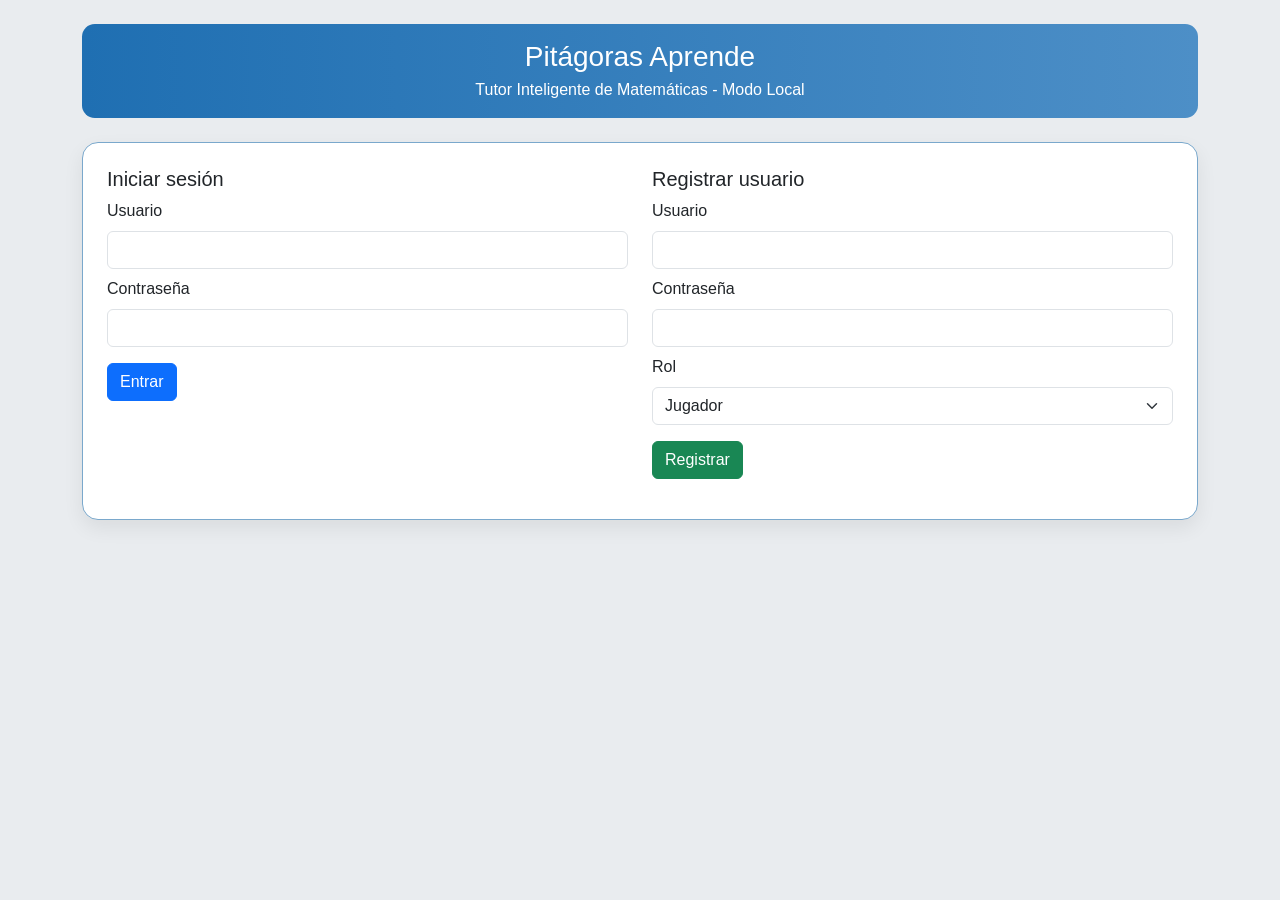
==== web/index.html @ a986a2a9 "Ajustes" ====
﻿<!doctype html>
<html lang="es">
<head>
  <meta charset="utf-8">
  <meta name="viewport" content="width=device-width, initial-scale=1">
  <title>Pitágoras Aprende</title>
  <link rel="stylesheet" href="/web/vendor/bootstrap.min.css">
  <link rel="stylesheet" href="/web/styles.css">
</head>
<body>
  <div class="container py-4">
    <div class="app-title p-3 mb-4 text-center">
      <h1 class="h3 mb-1">Pitágoras Aprende</h1>
      <div>Tutor Inteligente de Matemáticas - Modo Local</div>
    </div>

    <section id="authSection" class="auth-card bg-white p-4">
      <div class="row g-4">
        <div class="col-md-6">
          <h2 class="h5">Iniciar sesión</h2>
          <div class="mb-2">
            <label class="form-label">Usuario</label>
            <input id="loginUser" class="form-control" type="text">
          </div>
          <div class="mb-3">
            <label class="form-label">Contraseña</label>
            <input id="loginPass" class="form-control" type="password">
          </div>
          <button id="btnLogin" class="btn btn-primary">Entrar</button>
        </div>
        <div class="col-md-6">
          <h2 class="h5">Registrar usuario</h2>
          <div class="mb-2">
            <label class="form-label">Usuario</label>
            <input id="regUser" class="form-control" type="text">
          </div>
          <div class="mb-2">
            <label class="form-label">Contraseña</label>
            <input id="regPass" class="form-control" type="password">
          </div>
          <div class="mb-3">
            <label class="form-label">Rol</label>
            <select id="regRole" class="form-select">
              <option value="player">Jugador</option>
              <option value="admin">Administrador</option>
            </select>
          </div>
          <button id="btnRegister" class="btn btn-success">Registrar</button>
        </div>
      </div>
      <div id="authMsg" class="mt-3 text-primary fw-semibold"></div>
    </section>

    <section id="playerSection" class="hidden panel-card bg-white p-3">
      <div class="d-flex justify-content-between align-items-center mb-3">
        <h2 class="h5 mb-0">Modo Jugador - <span id="playerUser"></span></h2>
        <div class="d-flex gap-2">
          <button id="btnSave" class="btn btn-outline-primary btn-sm">Guardar progreso</button>
          <button id="btnLoad" class="btn btn-outline-secondary btn-sm">Cargar progreso</button>
          <button id="btnReset" class="btn btn-outline-warning btn-sm">Reiniciar</button>
          <button id="btnLogoutPlayer" class="btn btn-outline-danger btn-sm">Cerrar sesión</button>
        </div>
      </div>

      <div class="row g-3">
        <div class="col-lg-5">
          <div class="game-shell p-3">
            <div id="iaBanner" class="ia-banner mb-3">La IA aún no evaluó este ejercicio.</div>
            <div class="game-title-box mb-3">Pitágoras Aprende</div>
            <div id="questionText" class="question-text">Presiona > para cargar una pregunta</div>
            <div class="mb-2">
              <label class="form-label">Respuesta</label>
              <input id="answerInput" class="form-control form-control-lg" type="number" step="1">
            </div>
            <div id="gameMessage" class="message-box mb-3">Ingresa solo enteros. Usa Pista si lo necesitas.</div>
            <button id="btnSubmit" class="btn btn-primary w-100 btn-lg mb-3">Responder</button>
            <div class="d-flex justify-content-between">
              <button id="btnHint" class="btn btn-info">Pista</button>
              <button id="btnNext" class="btn btn-primary">&gt; Otra pregunta</button>
            </div>
            <div id="hintText" class="mt-2 small text-muted"></div>
          </div>
        </div>

        <div class="col-lg-7">
          <div class="pred-title mb-2">Predicción Actual</div>
          <div class="pred-card p-3 mb-3">
            <div class="row text-center">
              <div class="col-4">
                <div class="small">Dificultad predicha</div>
                <div id="predDiff" class="h5">-</div>
              </div>
              <div class="col-4">
                <div class="small">Confianza</div>
                <div id="predConf" class="h5">0.00</div>
              </div>
              <div class="col-4">
                <div class="small">Puntos</div>
                <div id="predPoints" class="h5">0</div>
              </div>
            </div>
          </div>

          <div class="section-title mb-2">Avance</div>
          <div class="stats-card p-3 mb-3">
            <div class="row text-center">
              <div class="col"><div class="small">Ronda</div><div id="statRound" class="h4">1</div></div>
              <div class="col"><div class="small">Nivel</div><div id="statLevel" class="h4">3</div></div>
              <div class="col"><div class="small">Puntaje</div><div id="statScore" class="h4">0</div></div>
              <div class="col"><div class="small">Racha</div><div id="statStreak" class="h4">0</div></div>
              <div class="col"><div class="small">Intentos</div><div id="statAttempts" class="h4">0</div></div>
            </div>
          </div>

          <div class="history-card p-2">
            <div class="table-responsive" style="max-height: 330px; overflow-y: auto;">
              <table class="table table-dark table-striped table-sm mb-0">
                <thead>
                  <tr>
                    <th>Ronda</th><th>Pregunta</th><th>Tu respuesta</th><th>Correcta</th><th>Nivel</th><th>Predicción</th><th>Confianza</th><th>Detalle</th>
                  </tr>
                </thead>
                <tbody id="historyBody"></tbody>
              </table>
            </div>
          </div>
        </div>
      </div>
    </section>

    <section id="adminSection" class="hidden panel-card bg-white p-3">
      <div class="d-flex justify-content-between align-items-center mb-3">
        <h2 class="h5 mb-0">Modo Administrador - <span id="adminUser"></span></h2>
        <div class="d-flex gap-2">
          <button id="btnAdminRefresh" class="btn btn-outline-primary btn-sm">Actualizar</button>
          <button id="btnLogoutAdmin" class="btn btn-outline-danger btn-sm">Cerrar sesión</button>
        </div>
      </div>

      <div class="row g-3">
        <div class="col-lg-5">
          <div class="card p-3 mb-3">
            <h3 class="h6">Probar modelo manual</h3>
            <input id="admStep" class="form-control mb-2" placeholder="Paso (ejemplo: 2x+3=11)">
            <div class="row g-2 mb-2">
              <div class="col"><input id="admDuration" class="form-control" type="number" value="60" placeholder="Duración"></div>
              <div class="col"><input id="admIncorrects" class="form-control" type="number" value="0" placeholder="Errores"></div>
            </div>
            <div class="row g-2 mb-2">
              <div class="col"><input id="admHints" class="form-control" type="number" value="0" placeholder="Pistas"></div>
              <div class="col"><input id="admCfa" class="form-control" type="number" value="1" placeholder="CFA"></div>
            </div>
            <div class="d-flex gap-2">
              <button id="btnAdminTest" class="btn btn-primary">Predecir</button>
              <button id="btnAdminRetrain" class="btn btn-warning">Reentrenar</button>
            </div>
            <div id="adminTestMsg" class="mt-2 text-primary"></div>
            <pre id="adminTestOut" class="bg-light p-2 mt-2 small" style="max-height: 220px; overflow:auto;"></pre>
          </div>
        </div>

        <div class="col-lg-7">
          <div class="card p-2 mb-3">
            <h3 class="h6 px-2 pt-2">Leaderboard de modelos</h3>
            <div class="table-responsive">
              <table class="table table-sm table-striped mb-0">
                <thead><tr><th>Modelo</th><th>Accuracy</th><th>Precision</th><th>Recall</th><th>F1 weighted</th><th>F1 macro</th><th>AUC OVR</th></tr></thead>
                <tbody id="adminLeaderboard"></tbody>
              </table>
            </div>
          </div>
          <div class="card p-2 mb-3">
            <h3 class="h6 px-2 pt-2">Gráficas del modelo</h3>
            <div class="px-2 pb-2">
              <label class="form-label form-label-sm mb-1">Filtrar por modelo</label>
              <select id="figureModelFilter" class="form-select form-select-sm">
                <option value="all">Todos</option>
              </select>
            </div>
            <div id="adminFigures" class="row g-2 px-2 pb-2"></div>
          </div>
          <div class="card p-2">
            <h3 class="h6 px-2 pt-2">Logs del juego</h3>
            <div class="table-responsive" style="max-height: 360px; overflow-y: auto;">
              <table class="table table-sm table-striped mb-0">
                <thead><tr><th>Fecha</th><th>Usuario</th><th>Pregunta</th><th>Respuesta</th><th>Predicción</th><th>Confianza</th><th>Acción</th></tr></thead>
                <tbody id="adminLogs"></tbody>
              </table>
            </div>
          </div>
        </div>
      </div>
    </section>
  </div>

  <div class="modal fade" id="modelModal" tabindex="-1" aria-hidden="true">
    <div class="modal-dialog modal-lg modal-dialog-scrollable">
      <div class="modal-content">
        <div class="modal-header">
          <h5 id="modalTitle" class="modal-title">Detalle del modelo</h5>
          <button type="button" class="btn-close" data-bs-dismiss="modal" aria-label="Close"></button>
        </div>
        <div class="modal-body">
          <p><strong>Pregunta:</strong> <span id="modalQuestion"></span></p>
          <p><strong>Respuesta usuario:</strong> <span id="modalAnswer"></span> | <strong>Respuesta correcta:</strong> <span id="modalCorrect"></span></p>
          <p><strong>Predicción:</strong> <span id="modalPrediction"></span></p>
          <p><strong>Acción adaptativa:</strong> <span id="modalAction"></span></p>
          <pre id="modalPayload" class="bg-light p-3"></pre>
        </div>
      </div>
    </div>
  </div>

  <div class="modal fade" id="figureModal" tabindex="-1" aria-hidden="true">
    <div class="modal-dialog modal-xl modal-dialog-centered">
      <div class="modal-content">
        <div class="modal-header">
          <h5 id="figureModalTitle" class="modal-title">Gráfica</h5>
          <button type="button" class="btn-close" data-bs-dismiss="modal" aria-label="Close"></button>
        </div>
        <div class="modal-body text-center">
          <img id="figureModalImage" src="" alt="Gráfica ampliada" class="img-fluid rounded">
        </div>
      </div>
    </div>
  </div>

  <script src="/web/vendor/bootstrap.bundle.min.js"></script>
  <script src="/web/app.js"></script>
</body>
</html>
---- web/styles.css ----
﻿:root {
  --brand-blue: #4d8fc7;
  --brand-dark: #0c1322;
  --brand-bg: #e9ecef;
}

body {
  background: var(--brand-bg);
  font-family: "Segoe UI", Tahoma, Geneva, Verdana, sans-serif;
}

.app-title {
  background: linear-gradient(90deg, #1f6fb2, #4d8fc7);
  color: #fff;
  border-radius: 0.8rem;
}

.auth-card,
.panel-card {
  border: 1px solid #7aa8cc;
  border-radius: 1rem;
  box-shadow: 0 8px 20px rgba(0, 0, 0, 0.07);
}

.game-shell {
  border: 1px solid #5f95bf;
  border-radius: 1.2rem;
  background: #f8f9fa;
}

.ia-banner {
  background: #4d8fc7;
  color: #fff;
  border-radius: 0.5rem;
  text-align: center;
  padding: 0.7rem;
  font-weight: 600;
}

.game-title-box {
  border: 1px solid #333;
  text-align: center;
  font-size: 2rem;
  line-height: 1;
  padding: 0.3rem;
}

.question-text {
  font-size: 2.1rem;
  font-weight: 500;
  text-align: center;
  margin: 1.2rem 0;
}

.message-box {
  background: #72a84f;
  color: #fff;
  border-radius: 0.35rem;
  min-height: 44px;
  display: flex;
  align-items: center;
  justify-content: center;
  text-align: center;
  padding: 0.35rem;
}

.pred-card,
.stats-card,
.history-card {
  background: var(--brand-dark);
  color: #fff;
  border-radius: 0.65rem;
}

.pred-title,
.section-title {
  background: #4d8fc7;
  color: #fff;
  border-radius: 0.35rem;
  padding: 0.4rem;
  text-align: center;
}

.table-dark th,
.table-dark td {
  font-size: 0.85rem;
  white-space: nowrap;
}

.admin-figure {
  cursor: zoom-in;
}

.hidden {
  display: none !important;
}
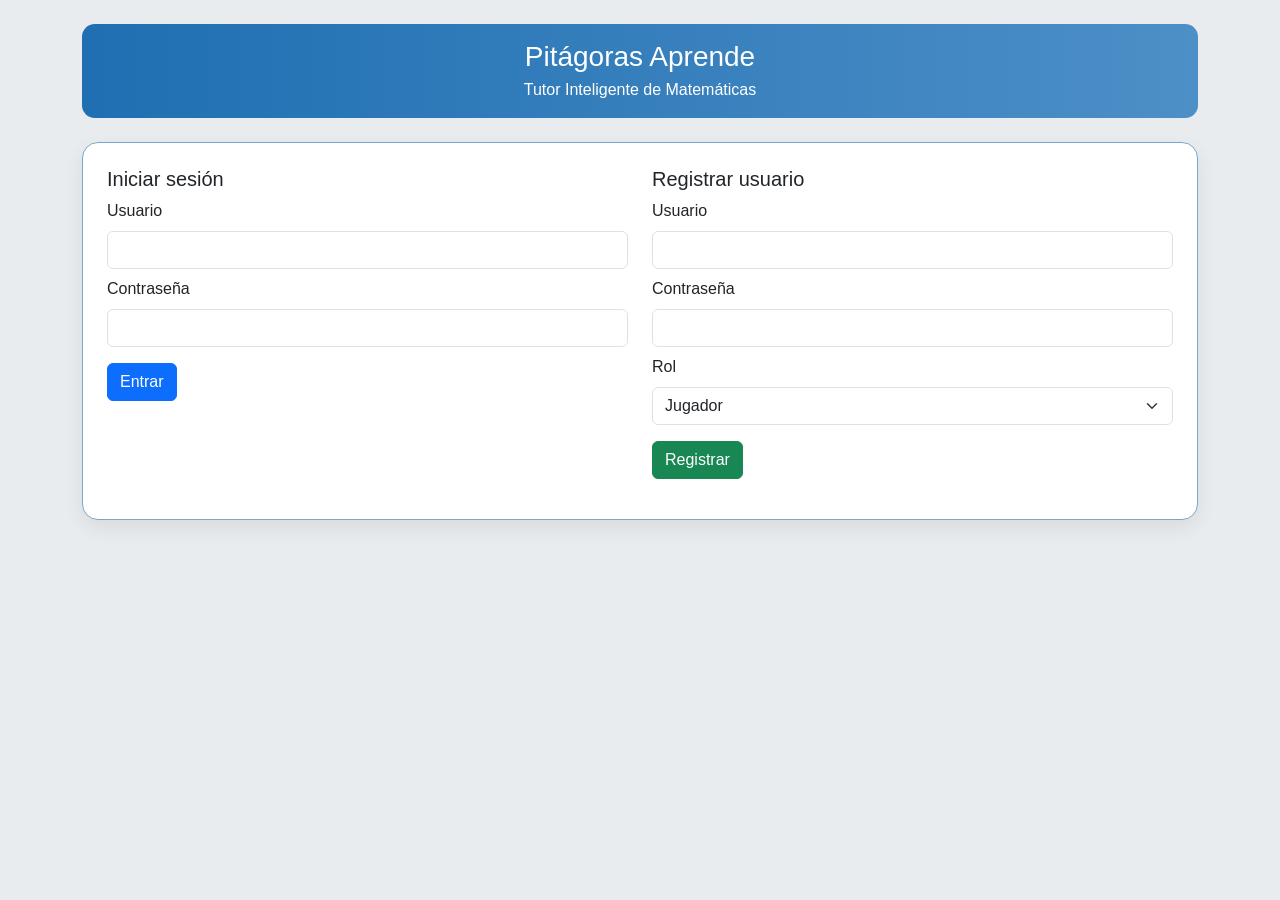
==== commit f0e010a1: "ajuste index" ====
--- a/web/index.html
+++ b/web/index.html
@@ -11,7 +11,7 @@
   <div class="container py-4">
     <div class="app-title p-3 mb-4 text-center">
       <h1 class="h3 mb-1">Pitágoras Aprende</h1>
-      <div>Tutor Inteligente de Matemáticas - Modo Local</div>
+      <div>Tutor Inteligente de Matemáticas</div>
     </div>
 
     <section id="authSection" class="auth-card bg-white p-4">
@@ -179,6 +179,35 @@
             </div>
             <div id="adminFigures" class="row g-2 px-2 pb-2"></div>
           </div>
+          <div class="card p-2 mb-3">
+            <h3 class="h6 px-2 pt-2">Métricas de aprendizaje (logs)</h3>
+            <div class="px-2 pb-2 small text-muted">
+              Basado en <code>data/raw/gameplay_logs.csv</code>. Útil para evidenciar mejora del tutor (más allá de accuracy).
+            </div>
+            <div class="px-2 pb-2">
+              <div class="table-responsive mb-2">
+                <table class="table table-sm table-striped mb-0">
+                  <thead><tr><th colspan="2">Resumen general</th></tr></thead>
+                  <tbody id="adminMetricsOverall"></tbody>
+                </table>
+              </div>
+              <div class="table-responsive" style="max-height: 220px; overflow-y: auto;">
+                <table class="table table-sm table-striped mb-0">
+                  <thead>
+                    <tr>
+                      <th>Usuario</th>
+                      <th>Intentos</th>
+                      <th>Accuracy</th>
+                      <th>ΔAcc (2ª mitad)</th>
+                      <th>ΔTiempo (2ª mitad)</th>
+                      <th>Oscilación</th>
+                    </tr>
+                  </thead>
+                  <tbody id="adminMetricsUsers"></tbody>
+                </table>
+              </div>
+            </div>
+          </div>
           <div class="card p-2">
             <h3 class="h6 px-2 pt-2">Logs del juego</h3>
             <div class="table-responsive" style="max-height: 360px; overflow-y: auto;">
